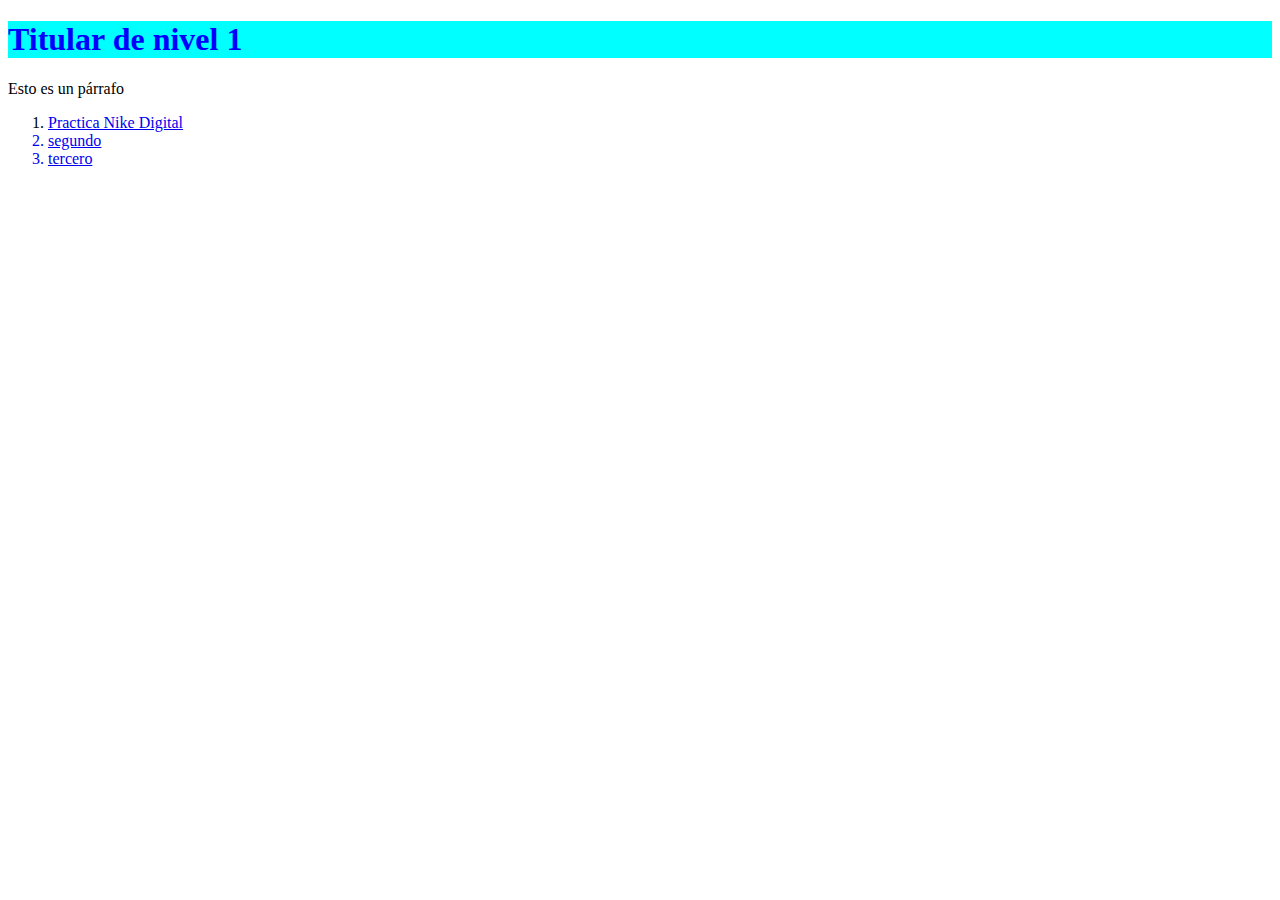
==== index.html @ 463ee313 "nm" ====
<!DOCTYPE html>
<html>
<head>
    <meta charset="UTF-8" />
    <title>INDICE</title>
    <link rel="stylesheet" href="estilos_indice.css">
</head>
<body>
 <h1>Titular de nivel 1</h1>
    <p>Esto es un párrafo</p>  
    <ol>
       <li><a href="ACT NIKE/ACTNIKE.html"</a> Practica Nike Digital</li>
        <li>segundo</li>
        <li>tercero</li>
    </ol>
</body>
</html>
---- estilos_indice.css ----
h1 {color:blue;
background-color: aqua;}
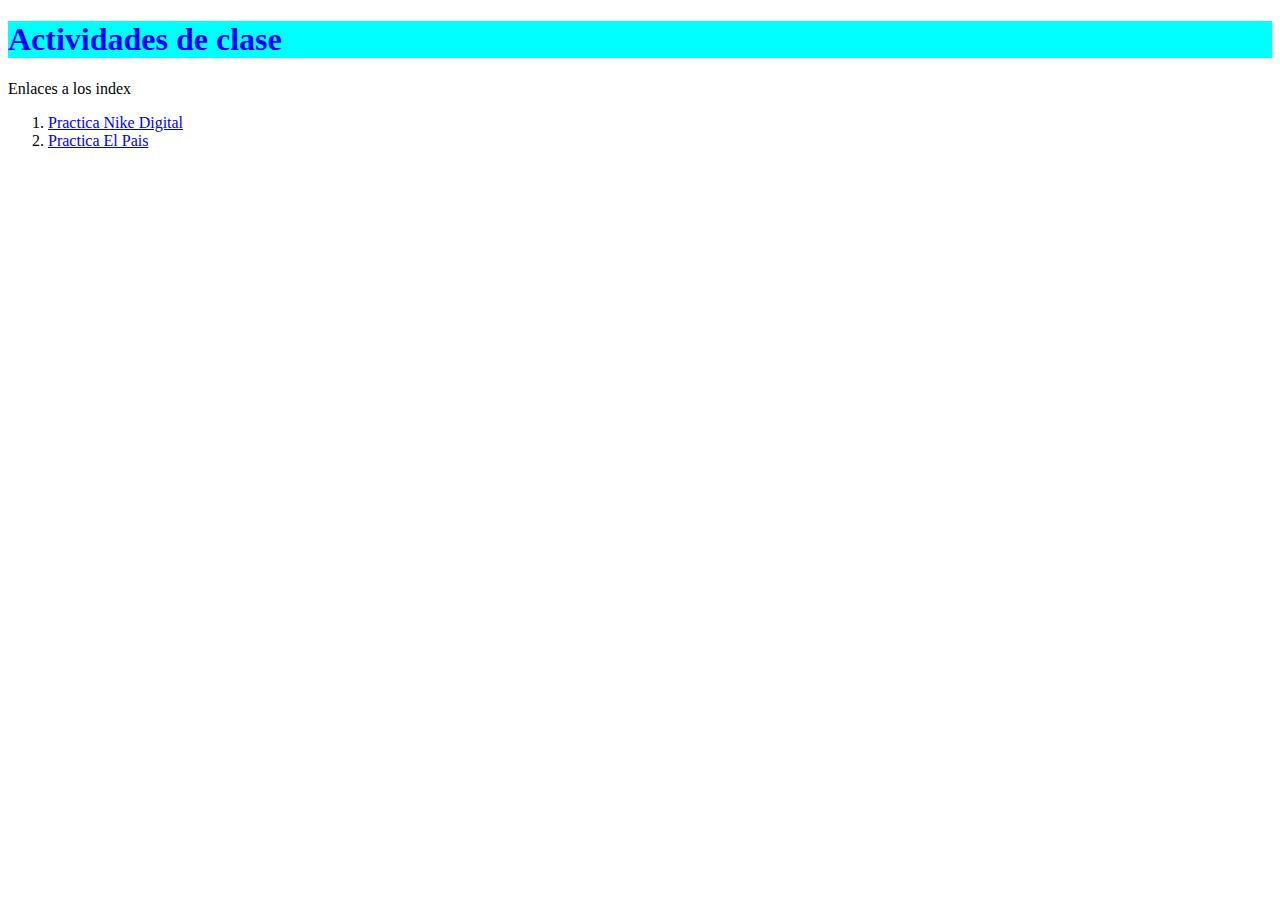
==== commit 0f59fd73: "Update index.html" ====
--- a/index.html
+++ b/index.html
@@ -6,12 +6,12 @@
     <link rel="stylesheet" href="estilos_indice.css">
 </head>
 <body>
- <h1>Titular de nivel 1</h1>
-    <p>Esto es un párrafo</p>  
+ <h1>Actividades de clase</h1>
+    <p>Enlaces a los index</p>  
     <ol>
        <li><a href="ACT NIKE/ACTNIKE.html"</a> Practica Nike Digital</li>
-        <li>segundo</li>
-        <li>tercero</li>
+        <li><a href="EL PAIS/indexelpais.html"</a> Practica El Pais</li>
+        
     </ol>
 </body>
 </html>